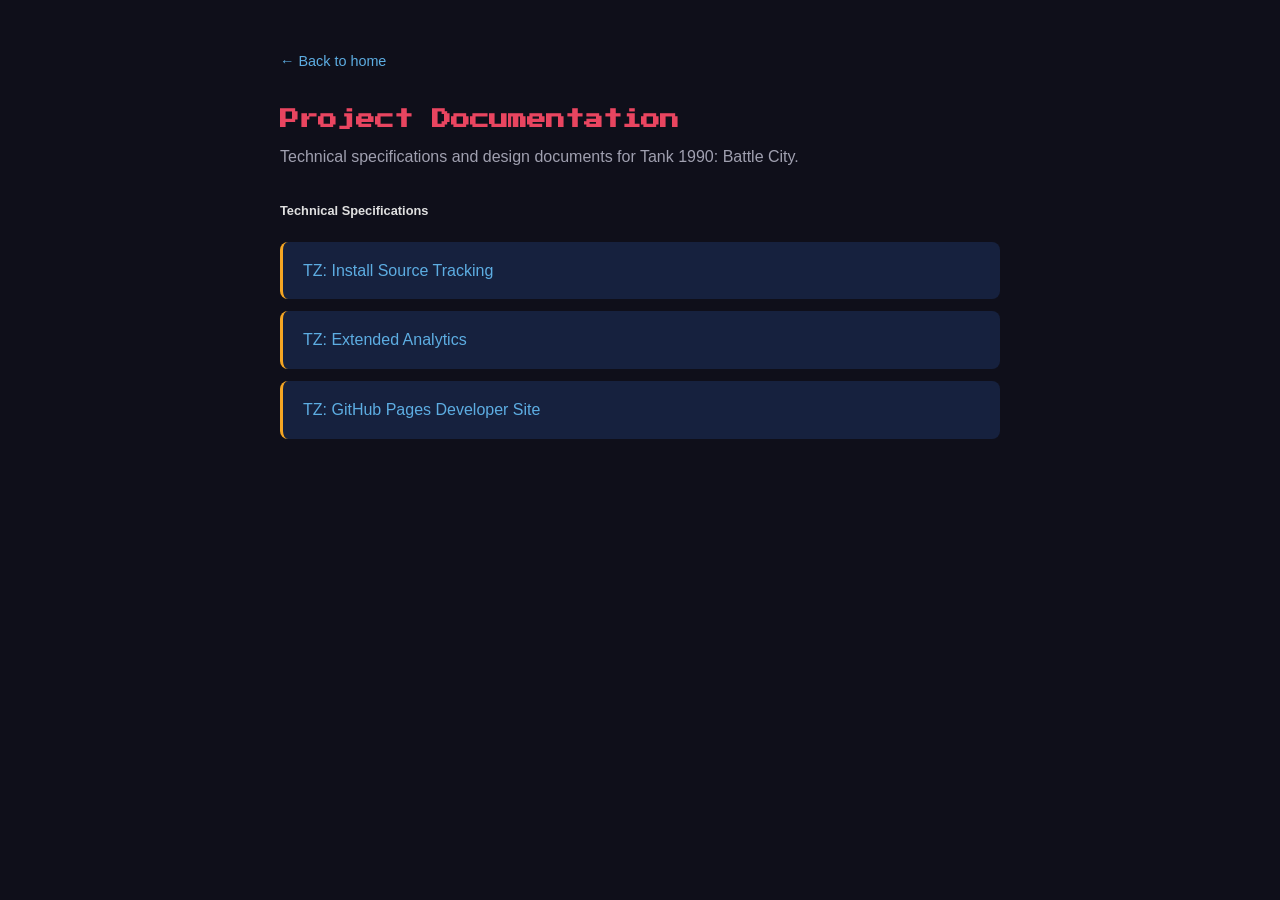
==== docs/index.html @ f3a69c7c "Migrate full site content from battle-city/github-pages Co-Authored-By: Claude Sonnet 4.6 <noreply@a" ====
<!DOCTYPE html>
<html lang="en">
<head>
  <meta charset="UTF-8">
  <meta name="viewport" content="width=device-width, initial-scale=1.0">
  <title>Project Documentation — Tank 1990</title>
  <link rel="preconnect" href="https://fonts.googleapis.com">
  <link rel="preconnect" href="https://fonts.gstatic.com" crossorigin>
  <link href="https://fonts.googleapis.com/css2?family=Press+Start+2P&display=swap" rel="stylesheet">
  <link rel="stylesheet" href="../assets/style.css">
</head>
<body>

  <div class="docs-page">
    <a href="/" class="back-link">&larr; Back to home</a>
    <h1>Project Documentation</h1>
    <p style="color: var(--text-secondary); margin-bottom: 32px;">Technical specifications and design documents for Tank 1990: Battle City.</p>

    <h2 style="text-align: left; font-size: 0.8rem; margin-bottom: 20px;">Technical Specifications</h2>
    <ul>
      <li><a href="TZ_Install_Source_Tracking.md">TZ: Install Source Tracking</a></li>
      <li><a href="TZ_Extended_Analytics.md">TZ: Extended Analytics</a></li>
      <li><a href="TZ_GitHub_Pages_Developer_Site.md">TZ: GitHub Pages Developer Site</a></li>
    </ul>
  </div>

</body>
</html>
---- assets/style.css ----
/* ===== Reset & Base ===== */
*, *::before, *::after {
  box-sizing: border-box;
  margin: 0;
  padding: 0;
}

:root {
  --bg-primary: #0f0f1a;
  --bg-secondary: #1a1a2e;
  --bg-card: #16213e;
  --text-primary: #e0e0e0;
  --text-secondary: #a0a0b0;
  --accent: #e94560;
  --accent-alt: #f5a623;
  --green: #00d474;
  --link: #5dade2;
  --font-body: 'Segoe UI', 'Roboto', sans-serif;
  --font-pixel: 'Press Start 2P', monospace;
}

html {
  scroll-behavior: smooth;
}

body {
  background: var(--bg-primary);
  color: var(--text-primary);
  font-family: var(--font-body);
  line-height: 1.6;
  min-height: 100vh;
}

a {
  color: var(--link);
  text-decoration: none;
}
a:hover {
  text-decoration: underline;
}

img {
  max-width: 100%;
  height: auto;
}

/* ===== Container ===== */
.container {
  max-width: 960px;
  margin: 0 auto;
  padding: 0 20px;
}

/* ===== Hero Section ===== */
.hero {
  text-align: center;
  padding: 80px 20px 60px;
  background: linear-gradient(180deg, var(--bg-secondary) 0%, var(--bg-primary) 100%);
}

.hero h1 {
  font-family: var(--font-pixel);
  font-size: 1.6rem;
  color: var(--accent);
  margin-bottom: 16px;
  line-height: 1.4;
  text-shadow: 2px 2px 0 #000;
}

.hero .subtitle {
  font-size: 1.1rem;
  color: var(--text-secondary);
  margin-bottom: 32px;
  max-width: 600px;
  margin-left: auto;
  margin-right: auto;
}

.store-buttons {
  display: flex;
  justify-content: center;
  gap: 16px;
  flex-wrap: wrap;
  margin-bottom: 40px;
}

.store-btn {
  display: inline-flex;
  align-items: center;
  gap: 8px;
  padding: 14px 28px;
  border-radius: 8px;
  font-family: var(--font-body);
  font-size: 1rem;
  font-weight: 600;
  text-decoration: none;
  transition: transform 0.15s, box-shadow 0.15s;
}
.store-btn:hover {
  transform: translateY(-2px);
  box-shadow: 0 4px 16px rgba(0,0,0,.4);
  text-decoration: none;
}

.store-btn--gplay {
  background: var(--green);
  color: #000;
}
.store-btn--rustore {
  background: var(--link);
  color: #000;
}

.hero-screenshot {
  border-radius: 12px;
  width: 100%;
  max-width: 640px;
  margin: 0 auto;
  overflow: hidden;
}

.hero-screenshot img {
  width: 100%;
  height: auto;
  display: block;
  border-radius: 12px;
  image-rendering: pixelated;
}

/* ===== Section shared ===== */
section {
  padding: 60px 20px;
}

section h2 {
  font-family: var(--font-pixel);
  font-size: 1rem;
  color: var(--accent-alt);
  text-align: center;
  margin-bottom: 40px;
  text-shadow: 1px 1px 0 #000;
}

/* ===== Game Modes ===== */
.modes {
  background: var(--bg-secondary);
}

.cards {
  display: grid;
  grid-template-columns: repeat(auto-fit, minmax(260px, 1fr));
  gap: 24px;
  max-width: 960px;
  margin: 0 auto;
}

.card {
  background: var(--bg-card);
  border-radius: 12px;
  padding: 28px 24px;
  text-align: center;
  border: 1px solid #2a2a4a;
  transition: border-color 0.2s;
}
.card:hover {
  border-color: var(--accent);
}

.card-icon {
  width: 80px;
  height: 80px;
  border-radius: 8px;
  margin: 0 auto 16px;
  display: flex;
  align-items: center;
  justify-content: center;
  font-size: 2rem;
  overflow: hidden;
}

.card-icon img {
  width: 100%;
  height: 100%;
  object-fit: cover;
  border-radius: 8px;
  image-rendering: pixelated;
}

.card h3 {
  font-family: var(--font-pixel);
  font-size: 0.75rem;
  color: var(--accent);
  margin-bottom: 10px;
}

.card p {
  color: var(--text-secondary);
  font-size: 0.95rem;
}

/* ===== Features ===== */
.features-list {
  max-width: 600px;
  margin: 0 auto;
  list-style: none;
  display: grid;
  grid-template-columns: 1fr 1fr;
  gap: 16px;
}

.features-list li {
  background: var(--bg-card);
  border-radius: 8px;
  padding: 16px 20px;
  border-left: 3px solid var(--accent-alt);
  font-size: 0.95rem;
}

/* ===== Footer ===== */
footer {
  background: var(--bg-secondary);
  border-top: 1px solid #2a2a4a;
  padding: 32px 20px;
  text-align: center;
  font-size: 0.85rem;
  color: var(--text-secondary);
}

.footer-links {
  display: flex;
  justify-content: center;
  gap: 24px;
  flex-wrap: wrap;
  margin-bottom: 12px;
}

/* ===== Responsive ===== */
@media (max-width: 640px) {
  .hero {
    padding: 48px 16px 40px;
  }
  .hero h1 {
    font-size: 1.1rem;
  }
  .features-list {
    grid-template-columns: 1fr;
  }
  .hero-screenshot {
    height: 200px;
  }
}

/* ===== Docs page ===== */
.docs-page {
  max-width: 760px;
  margin: 0 auto;
  padding: 48px 20px;
}

.docs-page h1 {
  font-family: var(--font-pixel);
  font-size: 1.2rem;
  color: var(--accent);
  margin-bottom: 8px;
}

.docs-page .back-link {
  display: inline-block;
  margin-bottom: 32px;
  font-size: 0.9rem;
}

.docs-page ul {
  list-style: none;
}

.docs-page ul li {
  background: var(--bg-card);
  border-radius: 8px;
  margin-bottom: 12px;
  border-left: 3px solid var(--accent-alt);
}

.docs-page ul li a {
  display: block;
  padding: 16px 20px;
  font-size: 1rem;
}

/* ===== Privacy Policy page ===== */
.policy-page {
  max-width: 760px;
  margin: 0 auto;
  padding: 48px 20px;
}

.policy-page h1 {
  font-family: var(--font-pixel);
  font-size: 1.1rem;
  color: var(--accent);
  margin-bottom: 8px;
}

.policy-page .back-link {
  display: inline-block;
  margin-bottom: 32px;
  font-size: 0.9rem;
}

.policy-page h2 {
  font-size: 1.2rem;
  color: var(--accent-alt);
  margin-top: 32px;
  margin-bottom: 12px;
}

.policy-page h3 {
  font-size: 1rem;
  color: var(--text-primary);
  margin-top: 24px;
  margin-bottom: 8px;
}

.policy-page p,
.policy-page ul,
.policy-page ol {
  color: var(--text-secondary);
  margin-bottom: 12px;
  font-size: 0.95rem;
}

.policy-page ul,
.policy-page ol {
  padding-left: 24px;
}

.policy-page ul li,
.policy-page ol li {
  margin-bottom: 6px;
}
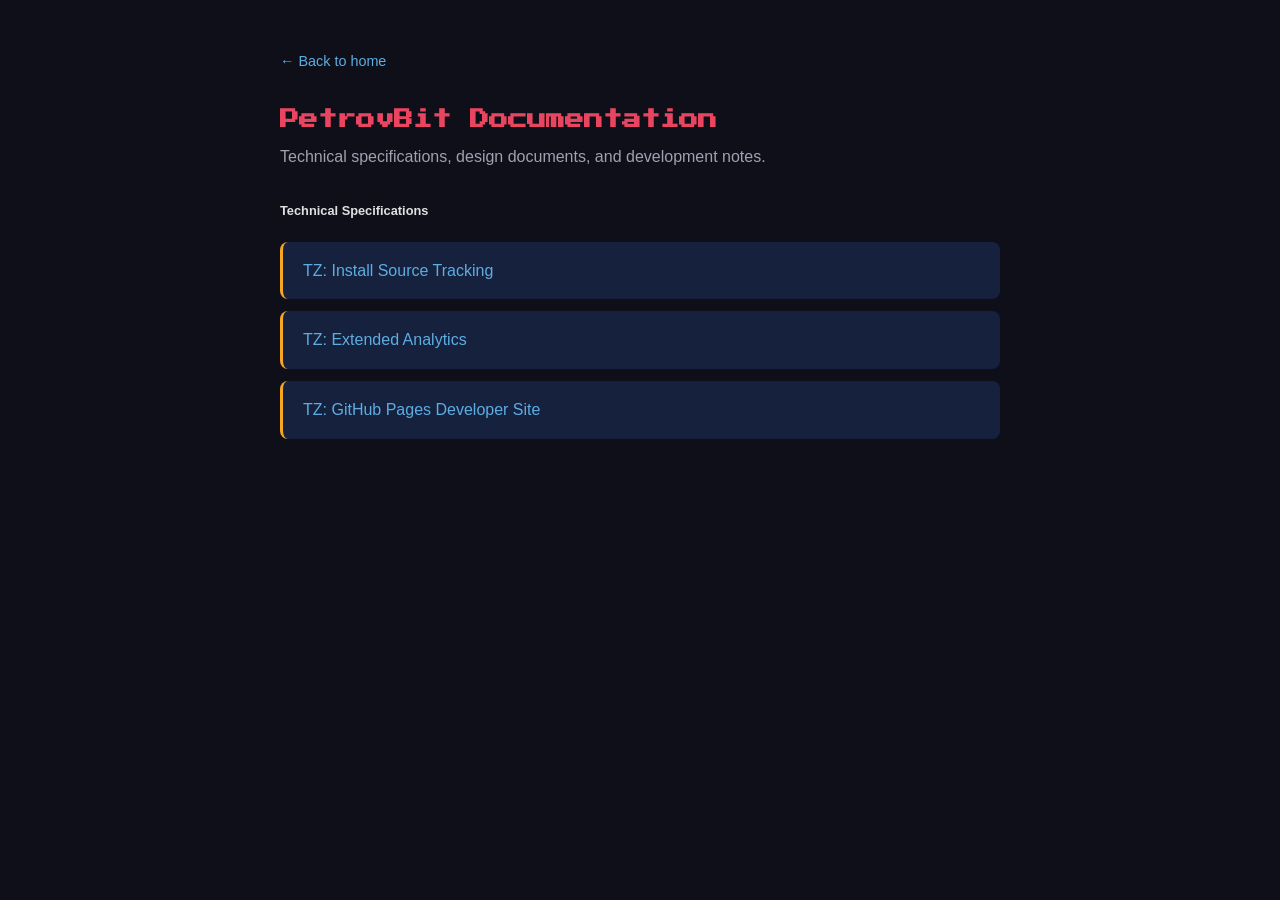
==== commit f0ee037c: "Remove IP-risk content, rebrand site as PetrovBit studio - Rewrite index.html as studio landing (Pet" ====
--- a/docs/index.html
+++ b/docs/index.html
@@ -3,7 +3,7 @@
 <head>
   <meta charset="UTF-8">
   <meta name="viewport" content="width=device-width, initial-scale=1.0">
-  <title>Project Documentation — Tank 1990</title>
+  <title>Documentation — PetrovBit</title>
   <link rel="preconnect" href="https://fonts.googleapis.com">
   <link rel="preconnect" href="https://fonts.gstatic.com" crossorigin>
   <link href="https://fonts.googleapis.com/css2?family=Press+Start+2P&display=swap" rel="stylesheet">
@@ -13,8 +13,8 @@
 
   <div class="docs-page">
     <a href="/" class="back-link">&larr; Back to home</a>
-    <h1>Project Documentation</h1>
-    <p style="color: var(--text-secondary); margin-bottom: 32px;">Technical specifications and design documents for Tank 1990: Battle City.</p>
+    <h1>PetrovBit Documentation</h1>
+    <p style="color: var(--text-secondary); margin-bottom: 32px;">Technical specifications, design documents, and development notes.</p>
 
     <h2 style="text-align: left; font-size: 0.8rem; margin-bottom: 20px;">Technical Specifications</h2>
     <ul>
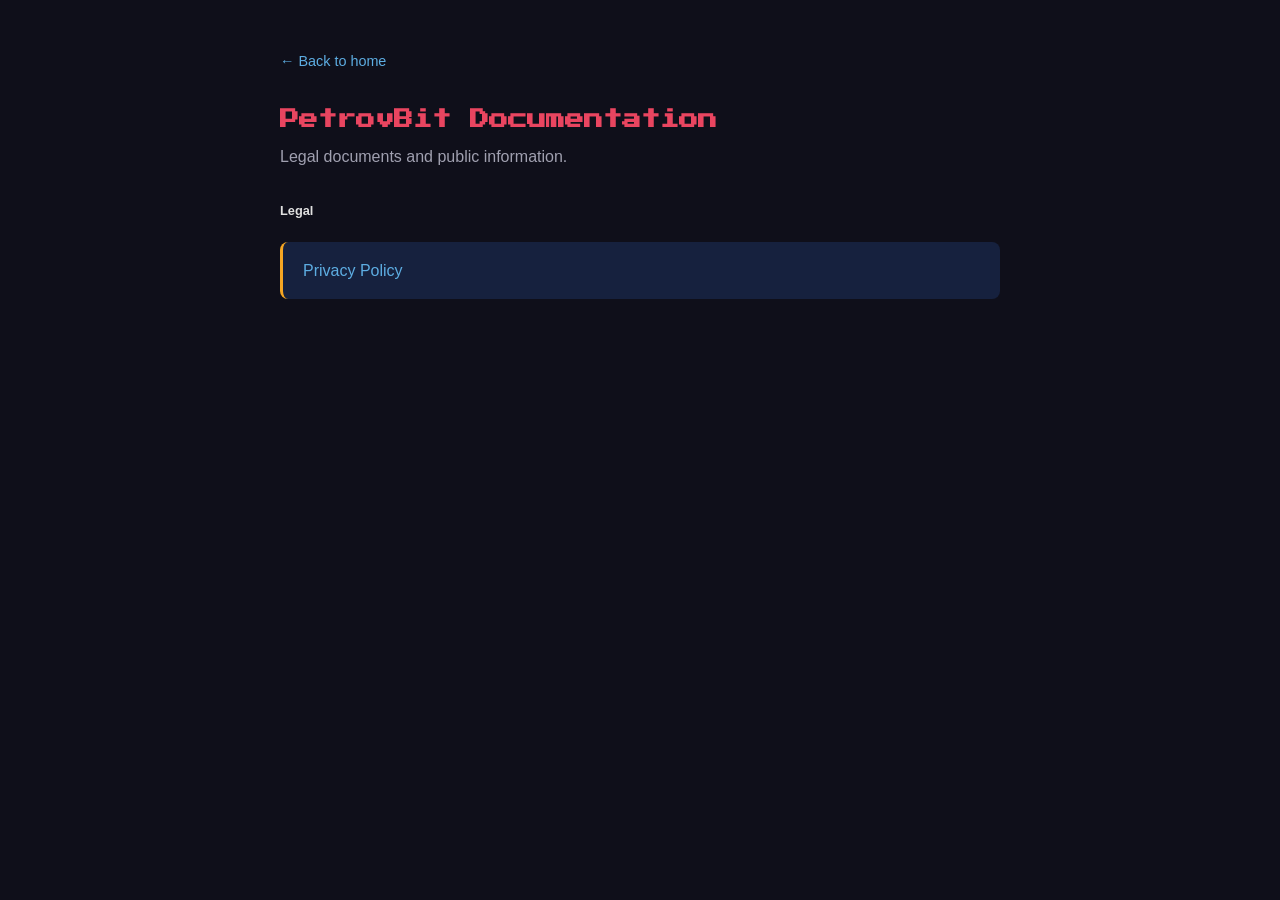
==== commit ee39340f: "Remove internal TZ docs from public site, replace with legal docs Docs section now contains only pub" ====
--- a/docs/index.html
+++ b/docs/index.html
@@ -14,13 +14,11 @@
   <div class="docs-page">
     <a href="/" class="back-link">&larr; Back to home</a>
     <h1>PetrovBit Documentation</h1>
-    <p style="color: var(--text-secondary); margin-bottom: 32px;">Technical specifications, design documents, and development notes.</p>
+    <p style="color: var(--text-secondary); margin-bottom: 32px;">Legal documents and public information.</p>
 
-    <h2 style="text-align: left; font-size: 0.8rem; margin-bottom: 20px;">Technical Specifications</h2>
+    <h2 style="text-align: left; font-size: 0.8rem; margin-bottom: 20px;">Legal</h2>
     <ul>
-      <li><a href="TZ_Install_Source_Tracking.md">TZ: Install Source Tracking</a></li>
-      <li><a href="TZ_Extended_Analytics.md">TZ: Extended Analytics</a></li>
-      <li><a href="TZ_GitHub_Pages_Developer_Site.md">TZ: GitHub Pages Developer Site</a></li>
+      <li><a href="/privacy-policy.html">Privacy Policy</a></li>
     </ul>
   </div>
 
